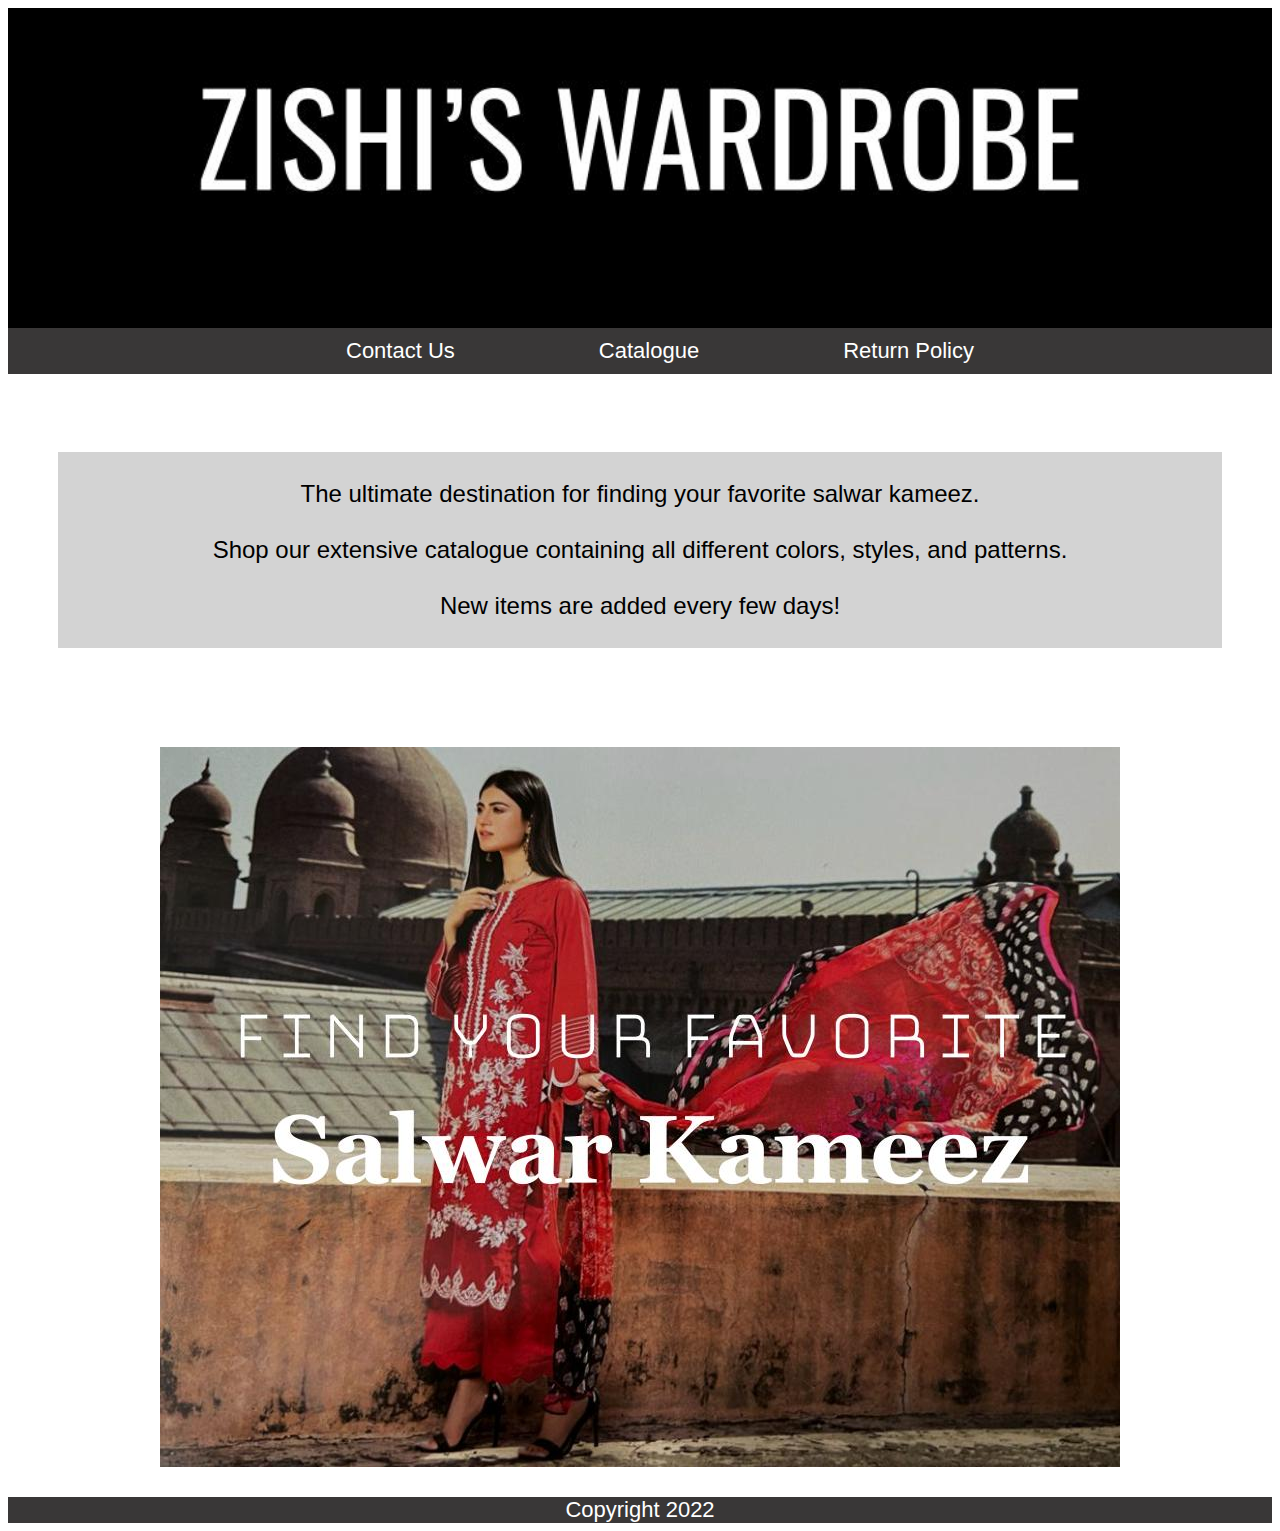
==== Product/html/index.html @ eae5c5ec "Initial commit (files unchanged from 2022)" ====
<!doctype html>
<html>
    <head>
        <meta charset="utf-8">
        <title>ZiShi's Wardrobe</title>
        <link href="../css/style.css" rel="stylesheet" type="text/css">
    </head>
    <body>
        <div id="top">
            <div id="logo">
            <img src="../img/LOGOcor.jpg" height="250">
        </div>
    </div>
            <nav>
                <ul style="background-color: #393737">
                <li><a href="contact-us.html">Contact Us</a></li>
                <li><a href="catalogue.html">Catalogue</a></li>
                <li><a href="returns.html">Return Policy</a></li>
                </ul>
            </nav><br><br><br>
            <div id="info">
                <p style="background-color: lightgrey;font-size: 24px"><br>The ultimate destination for finding your favorite salwar kameez.<br><br> Shop our extensive catalogue containing all different colors, styles, and patterns.<br><br> New items are added every few days!<br><br></p></div>
                <div id="banner">
                    <img src="../img/BANNER.jpg">
            </div>
            <footer>
                <a>Copyright 2022</a>
            </footer>
    </body>
</html>
---- Product/css/style.css ----
@charset "utf-8";
p,a {
	font-family:"Gill Sans", "Gill Sans MT", "Myriad Pro", "DejaVu Sans Condensed", Helvetica, Arial, "sans-serif";
	font-size: 22px;
    text-align: center;
    text-decoration: none;
}

h1,h2 {
	font-family:"Gill Sans", "Gill Sans MT", "Myriad Pro", "DejaVu Sans Condensed", Helvetica, Arial, "sans-serif";
	text-align: center;
}

h1 {
	font-size: 60px
}

#logo {
    padding-top: 20px;
    height: 300px;
    background-color: black;
}

img {
	align-content: center;
    display: grid;
	margin-left: auto;
    margin-right: auto;
}

ul,footer {
    list-style-type: none;
    margin: 0;
	overflow: hidden;
    background-color:#393737;
    text-align: center;
}

li,ul a,footer a {
	color:white;
    padding-left: 35px; 
    padding-right: 35px;
    padding-bottom: 10px;
    padding-top: 10px;
    text-align: center;
}

li, li img {
    display: inline-block;
}

li a:hover {
  background-color: white;
  color: black;
}

img:hover {
	opacity: 0.9;
}

#banner img:hover {
    opacity: 1;
}

#logo img:hover {
    opacity: 1;
}

#info {
    padding-left: 50px;
    padding-right: 50px;
    padding-bottom: 75px;
}

#banner {
    padding-bottom: 30px;
}
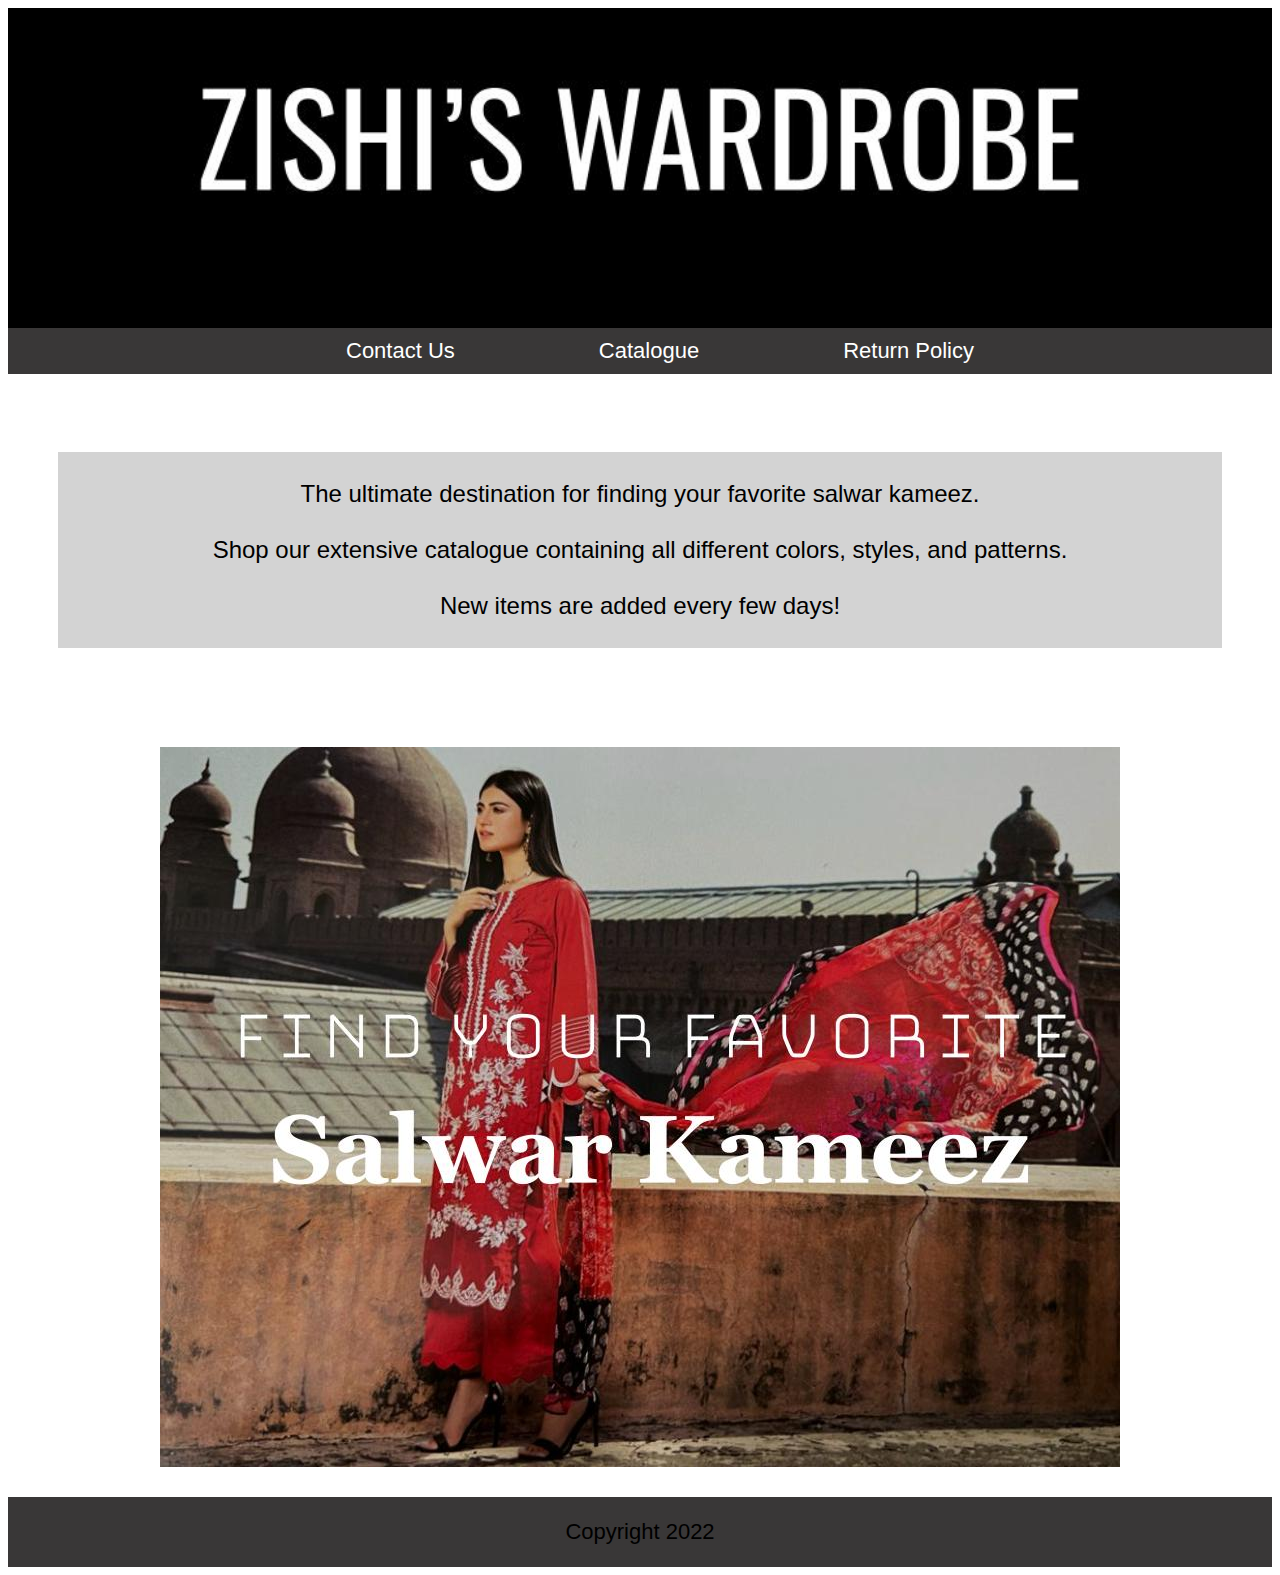
==== commit d6b09dba: "Fixed code indentations and made improvements list" ====
--- a/Product/html/index.html
+++ b/Product/html/index.html
@@ -1,30 +1,33 @@
 <!doctype html>
 <html>
-    <head>
-        <meta charset="utf-8">
-        <title>ZiShi's Wardrobe</title>
-        <link href="../css/style.css" rel="stylesheet" type="text/css">
-    </head>
-    <body>
-        <div id="top">
-            <div id="logo">
-            <img src="../img/LOGOcor.jpg" height="250">
+<head>
+<meta charset="utf-8">
+<title>ZiShi's Wardrobe</title>
+<link href="../css/style.css" rel="stylesheet" type="text/css">
+</head>
+<body>
+ <div id="top">
+ <div id="logo">
+<img src="../img/LOGOcor.jpg" height="250">
+ </div></div>
+     <nav>
+	<ul style="background-color: #393737">
+    <li><a href="contact-us.html">Contact Us</a></li>
+    <li><a href="catalogue.html">Catalogue</a></li>
+    <li><a href="returns.html">Return Policy</a></li>
+	</ul>
+	</nav><br><br><br>
+    <div id="info">
+	 <p style="background-color: lightgrey;font-size: 24px"><br>The ultimate destination for finding your favorite salwar kameez.
+        <br><br> Shop our extensive catalogue containing all different colors, styles, and patterns.
+        <br><br> New items are added every few days!<br><br>
+     </p>
+    </div>
+    <div id="banner">
+    <img src="../img/BANNER.jpg">
         </div>
-    </div>
-            <nav>
-                <ul style="background-color: #393737">
-                <li><a href="contact-us.html">Contact Us</a></li>
-                <li><a href="catalogue.html">Catalogue</a></li>
-                <li><a href="returns.html">Return Policy</a></li>
-                </ul>
-            </nav><br><br><br>
-            <div id="info">
-                <p style="background-color: lightgrey;font-size: 24px"><br>The ultimate destination for finding your favorite salwar kameez.<br><br> Shop our extensive catalogue containing all different colors, styles, and patterns.<br><br> New items are added every few days!<br><br></p></div>
-                <div id="banner">
-                    <img src="../img/BANNER.jpg">
-            </div>
-            <footer>
-                <a>Copyright 2022</a>
-            </footer>
-    </body>
+	<footer>
+	    <p>Copyright 2022</p>
+	</footer>
+</body>
 </html>
